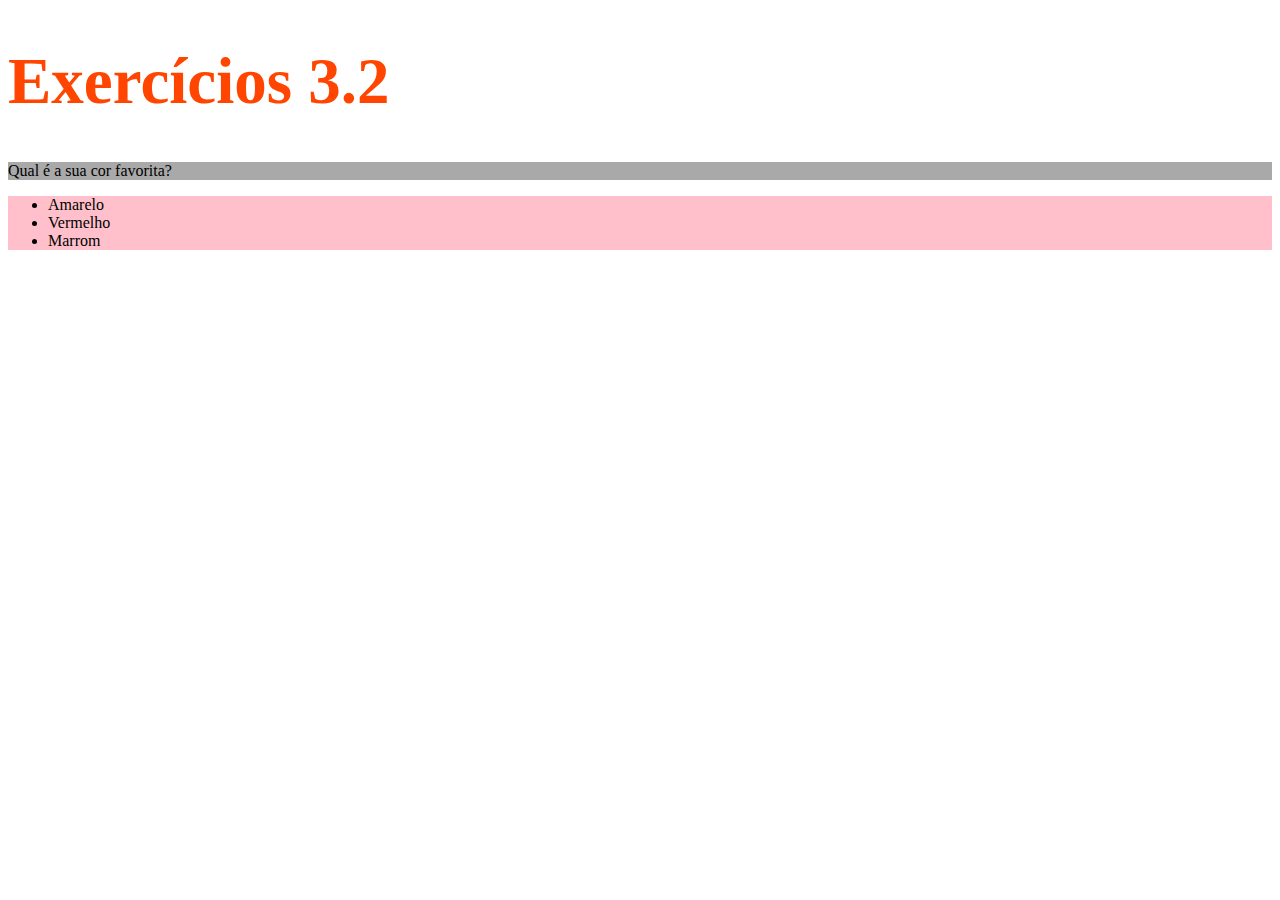
==== bloco_3/dia_2/index1.html @ ac2b4d73 "class challenge, exercise 1" ====
<!DOCTYPE html>
<html lang="pt-br">
  <head>
    <meta charset="UTF-8">
    <title>HTML</title>
    <style>

        h1{
            font-size: 65px;
            color: orangered;
        }

        #background_ul{
            background-color: pink;
        }

        .style_p_ul{
            background-color: darkgray;
        }

    </style>
  </head>
  <body>
    <h1>Exercícios 3.2</h1>
    <p class="style_p_ul">Qual é a sua cor favorita?</p>
    <ul id="background_ul" class="style_p_ul">
      <li>Amarelo</li>
      <li>Vermelho</li>
      <li>Marrom</li>
    </ul>
  </body>
</html>
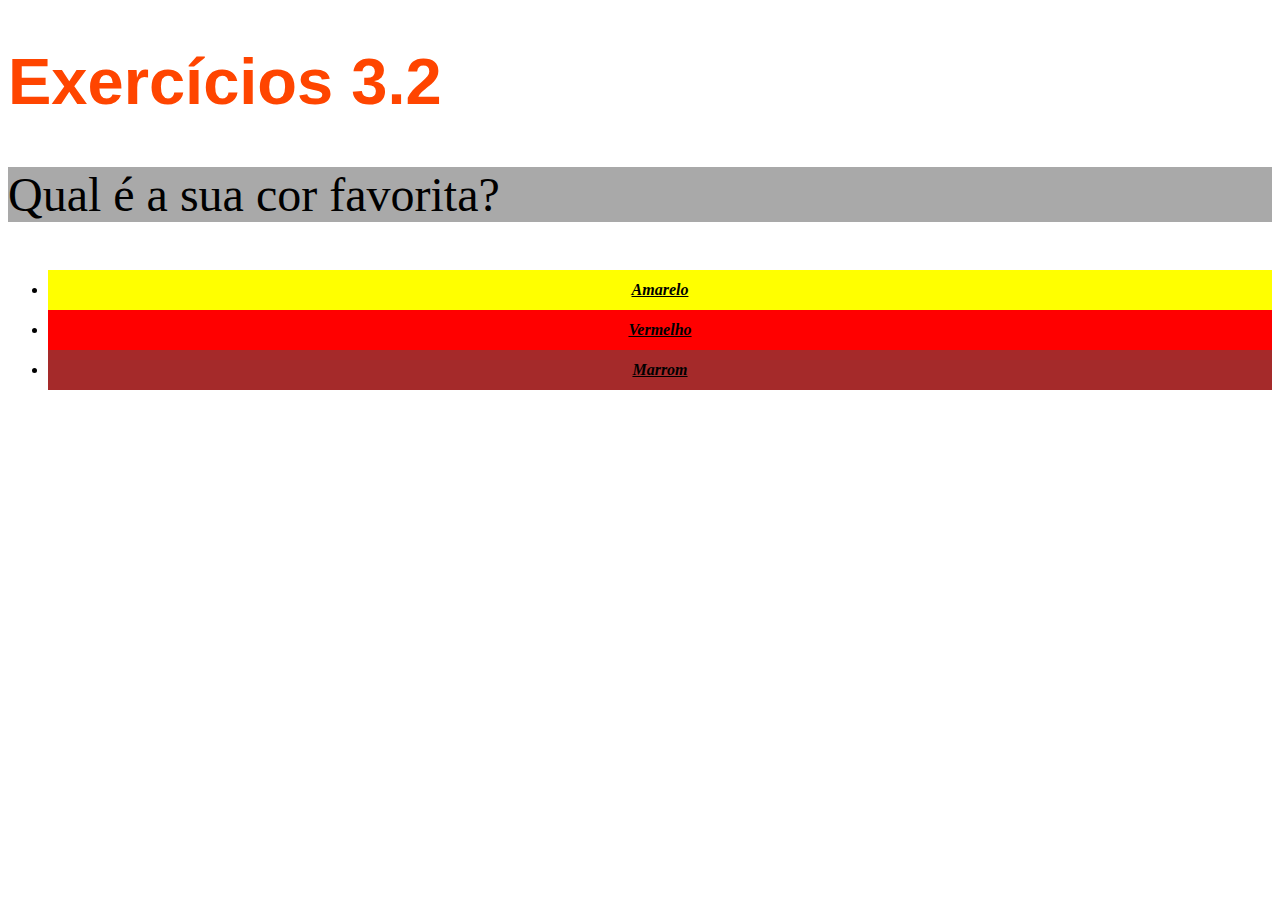
==== commit 29379f9c: "class challenge, exercise 3" ====
--- a/bloco_3/dia_2/index1.html
+++ b/bloco_3/dia_2/index1.html
@@ -3,11 +3,22 @@
   <head>
     <meta charset="UTF-8">
     <title>HTML</title>
+    <link rel="stylesheet" type="text/css" href="style.css">
     <style>
 
         h1{
             font-size: 65px;
             color: orangered;
+            font-family: sans-serif;
+        }
+
+        p{
+            font-weight: 600px;
+            font-size: 3em;
+        }
+
+        body{
+            font-size: 16px;
         }
 
         #background_ul{
@@ -18,15 +29,35 @@
             background-color: darkgray;
         }
 
+        .style_ul{
+            font-weight: bold;
+            font-style: italic;
+            line-height: 40px;
+            text-align: center;
+            text-decoration: underline;
+        }
+
+        #ama{
+            background-color: yellow;
+        }
+
+        #ver{
+            background-color: red;
+        }
+
+        #mar{
+            background-color: brown;
+        }
+
     </style>
   </head>
   <body>
     <h1>Exercícios 3.2</h1>
     <p class="style_p_ul">Qual é a sua cor favorita?</p>
-    <ul id="background_ul" class="style_p_ul">
-      <li>Amarelo</li>
-      <li>Vermelho</li>
-      <li>Marrom</li>
+    <ul class="style_ul">
+      <li id="ama">Amarelo</li>
+      <li id="ver">Vermelho</li>
+      <li id="mar">Marrom</li>
     </ul>
   </body>
 </html>--- a/bloco_3/dia_2/style.css
+++ b/bloco_3/dia_2/style.css
@@ -0,0 +1,42 @@
+h1{
+    font-size: 65px;
+    color: orangered;
+    font-family: sans-serif;
+}
+
+p{
+    font-weight: 600px;
+    font-size: 3em;
+}
+
+body{
+    font-size: 16px;
+}
+
+#background_ul{
+    background-color: pink;
+}
+
+.style_p_ul{
+    background-color: darkgray;
+}
+
+.style_ul{
+    font-weight: bold;
+    font-style: italic;
+    line-height: 40px;
+    text-align: center;
+    text-decoration: underline;
+}
+
+#ama{
+    background-color: yellow;
+}
+
+#ver{
+    background-color: red;
+}
+
+#mar{
+    background-color: brown;
+}